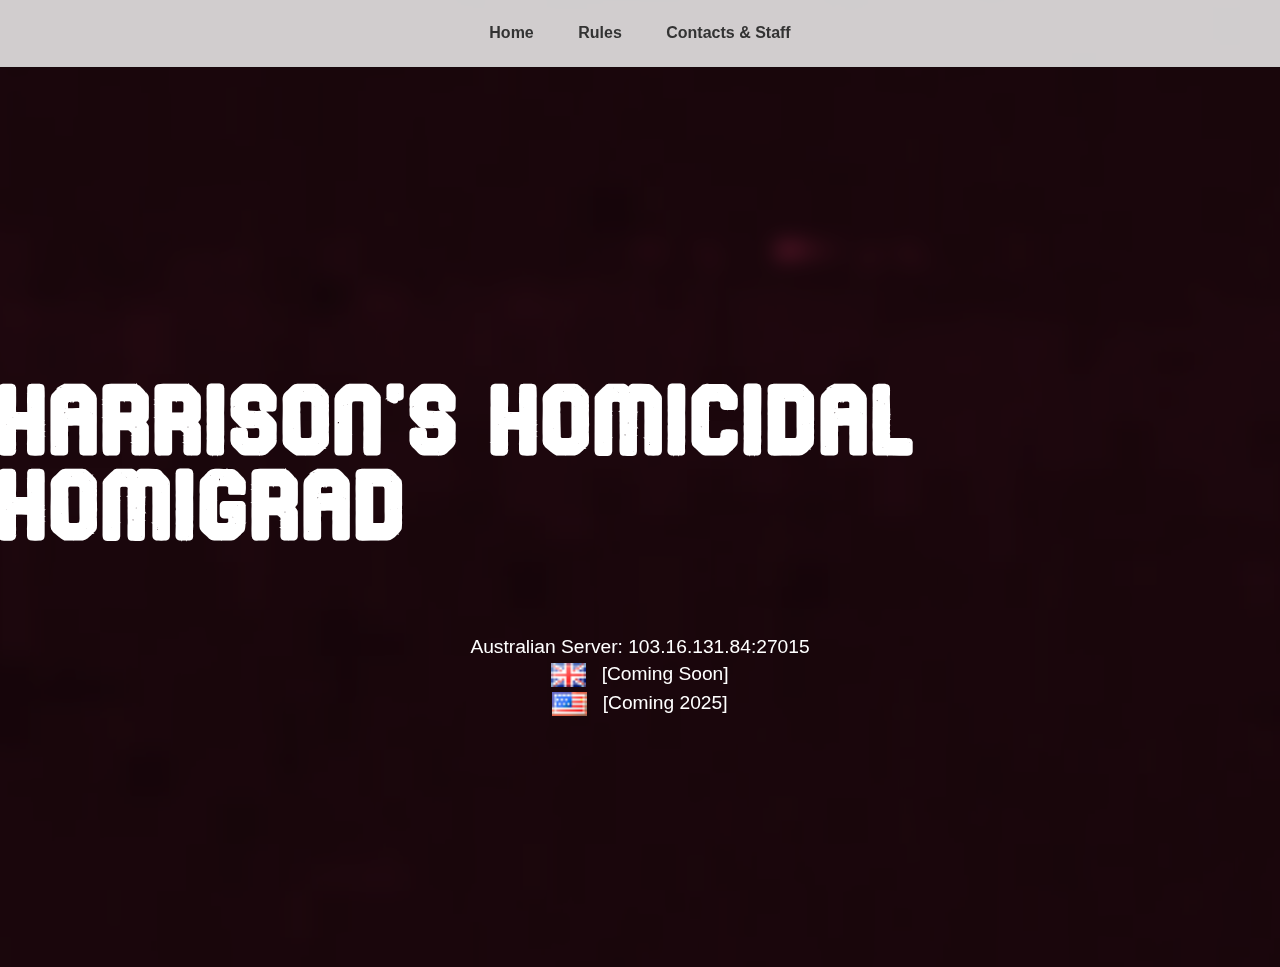
==== index.html @ ba65c07b "Dumb shit" ====
<!DOCTYPE html>
<html lang="en">
<head>
    <meta charset="UTF-8">
    <meta name="viewport" content="width=device-width, initial-scale=1.0">
    <title>Tabbed Website with Blurred Video Background</title>
    <style>
        @font-face {
            font-family: 'Emery';
            src: url('fonts/emery.ttf') format('truetype');
        }

        body, html {
            margin: 0;
            padding: 0;
            height: 100%;
            font-family: Arial, sans-serif;
            overflow: hidden; /* Hide scrollbars */
        }

        /* Fullscreen video background */
        #bg-video {
            position: fixed;
            top: 0;
            left: 0;
            min-width: 100%;
            min-height: 100%;
            z-index: -1;
            object-fit: cover; /* Makes sure the video covers the background */
            filter: sepia(100%) saturate(1000%) hue-rotate(-50deg) blur(10px); /* Apply blur to the video */
            transform: scale(1.1); /* Slightly scale up to hide video edges after blur */
        
        }

        nav {
            background-color: rgba(255, 255, 255, 0.8); /* Slightly transparent background */
            padding: 10px;
            text-align: center;
            border-bottom: 1px solid #ccc;
        }

        nav a {
            color: #333;
            padding: 14px 20px;
            text-decoration: none;
            display: inline-block;
            font-weight: bold;
        }

        nav a:hover {
            background-color: #ddd;
            color: black;
        }


        .center-content {
            display: flex;
            flex-direction: column;
            justify-content: center;
            align-items: center;
            height: 100%;
            color: white;
            /*text-shadow: 2px 2px 4px rgba(0, 0, 0, 0.8); /* Shadow to improve readability */
            z-index: 1;
        }

        h1 {
            font-family: 'Emery', Arial, sans-serif;
            font-size: 6rem;
            letter-spacing: 6px;
        }

        .server-info {
            margin-top: 20px;
            text-align: center;
        }

        .server-info img {
            width: auto;
            height: 24px;
            vertical-align: middle;
            margin-right: 10px;
        }

        .server-info p {
            font-size: 1.2rem;
            margin: 5px 0;
        }
    </style>
</head>
<body>

<!-- Video Background -->
<video id="bg-video" autoplay muted loop>
    <source src="videos/static.mp4" type="video/mp4">
    Your browser does not support the video tag.
</video>

<nav>
    <a href="index.html">Home</a>
    <a href="rules.html">Rules</a>
    <a href="contacts.html">Contacts & Staff</a>
</nav>

<div class="center-content">
    <h1>Harrison's Homicidal Homigrad</h1>

    <div class="server-info">
        <p>Australian Server: 103.16.131.84:27015</p>
        <p><img src="flags/gb.png" alt="UK Flag"> [Coming Soon]</p>
        <p><img src="flags/us.png" alt="US Flag"> [Coming 2025]</p>
    </div>
</div>

</body>
</html>
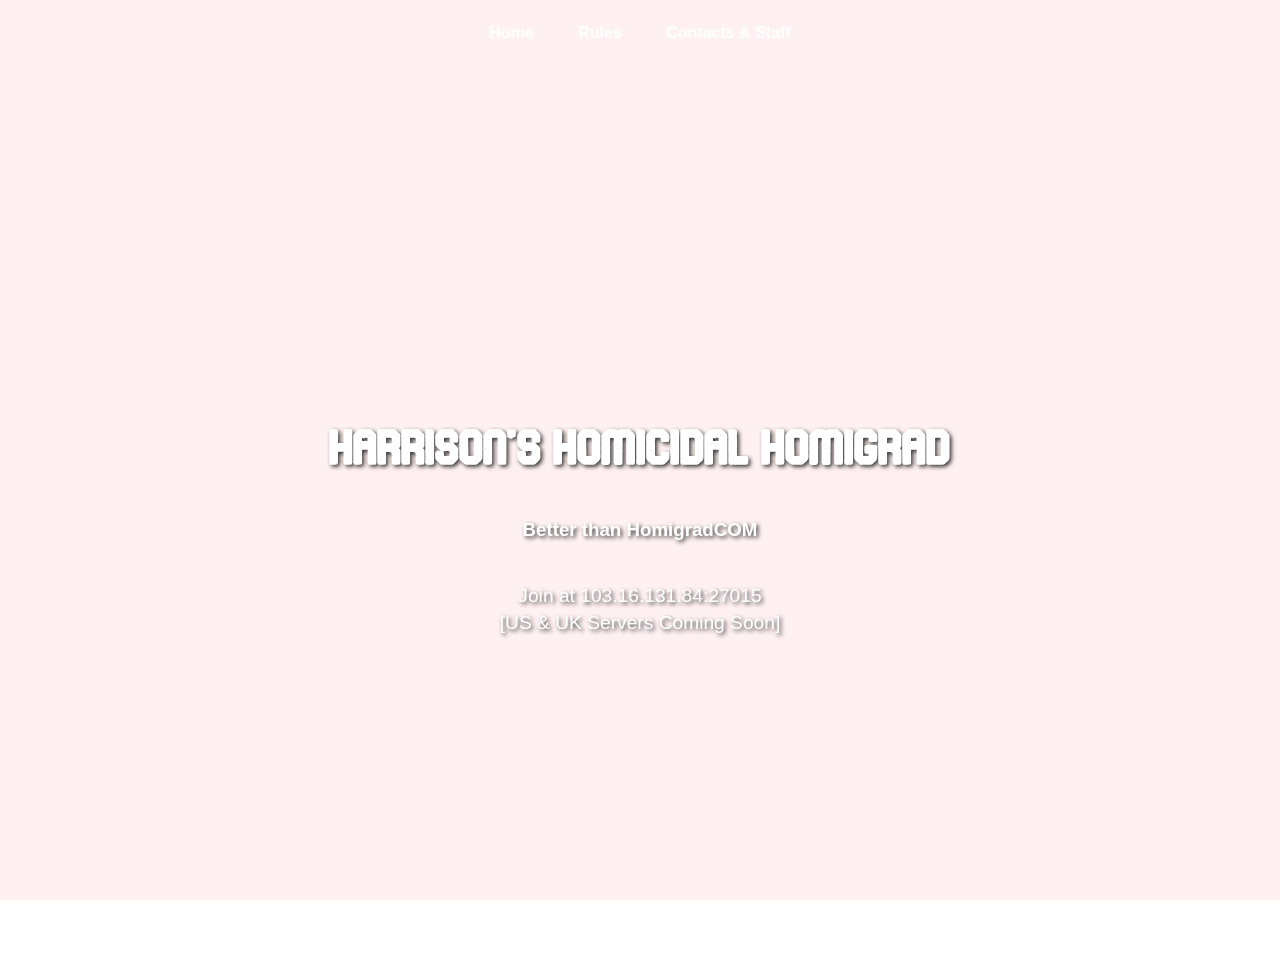
==== commit 04a5d29b: "Changes to backgrounds" ====
--- a/index.html
+++ b/index.html
@@ -3,7 +3,7 @@
 <head>
     <meta charset="UTF-8">
     <meta name="viewport" content="width=device-width, initial-scale=1.0">
-    <title>Tabbed Website with Blurred Video Background</title>
+    <title>Tabbed Website with Blurred GIF Background</title>
     <style>
         @font-face {
             font-family: 'Emery';
@@ -18,29 +18,37 @@
             overflow: hidden; /* Hide scrollbars */
         }
 
-        /* Fullscreen video background */
-        #bg-video {
+        /* Fullscreen GIF background */
+        #bg-gif {
             position: fixed;
             top: 0;
             left: 0;
             min-width: 100%;
             min-height: 100%;
             z-index: -1;
-            object-fit: cover; /* Makes sure the video covers the background */
-            filter: sepia(100%) saturate(1000%) hue-rotate(-50deg) blur(10px); /* Apply blur to the video */
-            transform: scale(1.1); /* Slightly scale up to hide video edges after blur */
-        
+            object-fit: cover;
+            filter: blur(2px) brightness(0.3); /* Apply blur and reduce brightness */
+            transform: scale(1.05); /* Slightly scale up to hide edges after blur */
+        }
+
+        /* Red tint overlay */
+        .red-tint {
+            position: fixed;
+            top: 0;
+            left: 0;
+            width: 100%;
+            height: 100%;
+            background-color: rgba(255, 0, 0, 0.053); /* Apply red tint */
+            z-index: -1;
         }
 
         nav {
-            background-color: rgba(255, 255, 255, 0.8); /* Slightly transparent background */
             padding: 10px;
             text-align: center;
-            border-bottom: 1px solid #ccc;
         }
 
         nav a {
-            color: #333;
+            color: white;
             padding: 14px 20px;
             text-decoration: none;
             display: inline-block;
@@ -48,10 +56,8 @@
         }
 
         nav a:hover {
-            background-color: #ddd;
-            color: black;
+            color: #ff6666; /* Light red color for hover effect */
         }
-
 
         .center-content {
             display: flex;
@@ -60,14 +66,14 @@
             align-items: center;
             height: 100%;
             color: white;
-            /*text-shadow: 2px 2px 4px rgba(0, 0, 0, 0.8); /* Shadow to improve readability */
+            text-shadow: 2px 2px 4px rgba(0, 0, 0, 0.8); /* Shadow to improve readability */
             z-index: 1;
         }
 
         h1 {
             font-family: 'Emery', Arial, sans-serif;
-            font-size: 6rem;
-            letter-spacing: 6px;
+            font-size: 3rem;
+            letter-spacing: 1px;
         }
 
         .server-info {
@@ -90,11 +96,11 @@
 </head>
 <body>
 
-<!-- Video Background -->
-<video id="bg-video" autoplay muted loop>
-    <source src="videos/static.mp4" type="video/mp4">
-    Your browser does not support the video tag.
-</video>
+<!-- GIF Background -->
+<img id="bg-gif" src="https://68.media.tumblr.com/595a5fa01fe53ca0e4ca8f37bacc849d/tumblr_nve67mJtue1tanofjo1_500.gif" alt="Background GIF">
+
+<!-- Red Tint Overlay -->
+<div class="red-tint"></div>
 
 <nav>
     <a href="index.html">Home</a>
@@ -104,11 +110,11 @@
 
 <div class="center-content">
     <h1>Harrison's Homicidal Homigrad</h1>
+    <h3>Better than HomigradCOM</h3>
 
     <div class="server-info">
-        <p>Australian Server: 103.16.131.84:27015</p>
-        <p><img src="flags/gb.png" alt="UK Flag"> [Coming Soon]</p>
-        <p><img src="flags/us.png" alt="US Flag"> [Coming 2025]</p>
+        <p>Join at 103.16.131.84:27015</p>
+        <p>[US & UK Servers Coming Soon]</p>
     </div>
 </div>
 
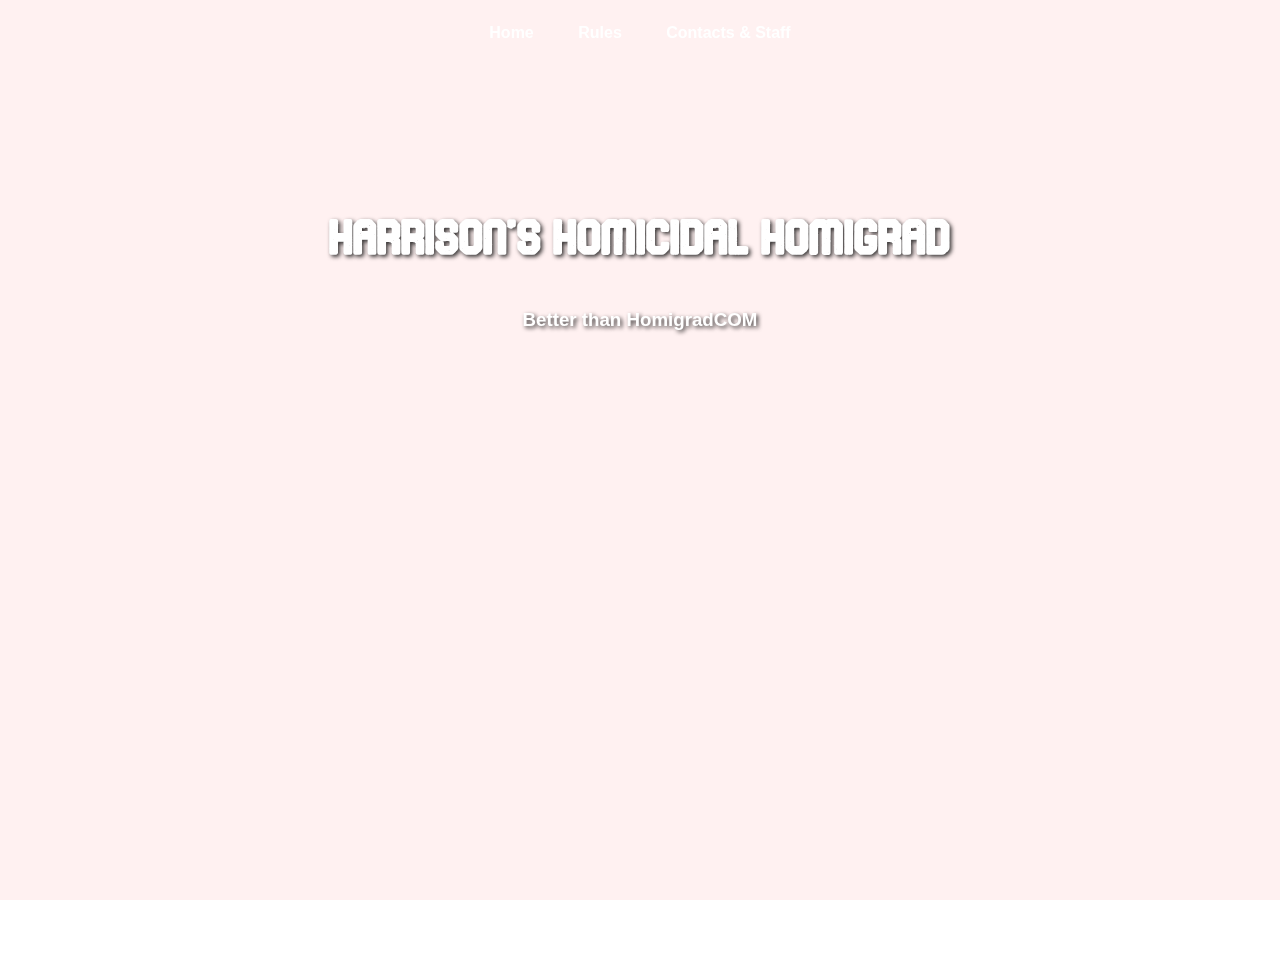
==== commit 4fbd10ac: "Added Robot.txt, improved Index Page, Changed Rules" ====
--- a/index.html
+++ b/index.html
@@ -3,7 +3,9 @@
 <head>
     <meta charset="UTF-8">
     <meta name="viewport" content="width=device-width, initial-scale=1.0">
-    <title>Tabbed Website with Blurred GIF Background</title>
+    <title>Harrison's Homigrad - Official Homigrad Servers</title>
+    <meta name="description" content="Harrison's Homigrad is an English-speaking Garry's Mod server that hosts the official Homigrad servers. Available in Australia, with US & UK Servers coming soon.">
+
     <style>
         @font-face {
             font-family: 'Emery';
@@ -111,11 +113,9 @@
 <div class="center-content">
     <h1>Harrison's Homicidal Homigrad</h1>
     <h3>Better than HomigradCOM</h3>
+    <iframe src="https://discord.com/widget?id=1279781281177010259&theme=dark" width="350" height="500" allowtransparency="true" frameborder="0" sandbox="allow-popups allow-popups-to-escape-sandbox allow-same-origin allow-scripts"></iframe>
 
-    <div class="server-info">
-        <p>Join at 103.16.131.84:27015</p>
-        <p>[US & UK Servers Coming Soon]</p>
-    </div>
+
 </div>
 
 </body>
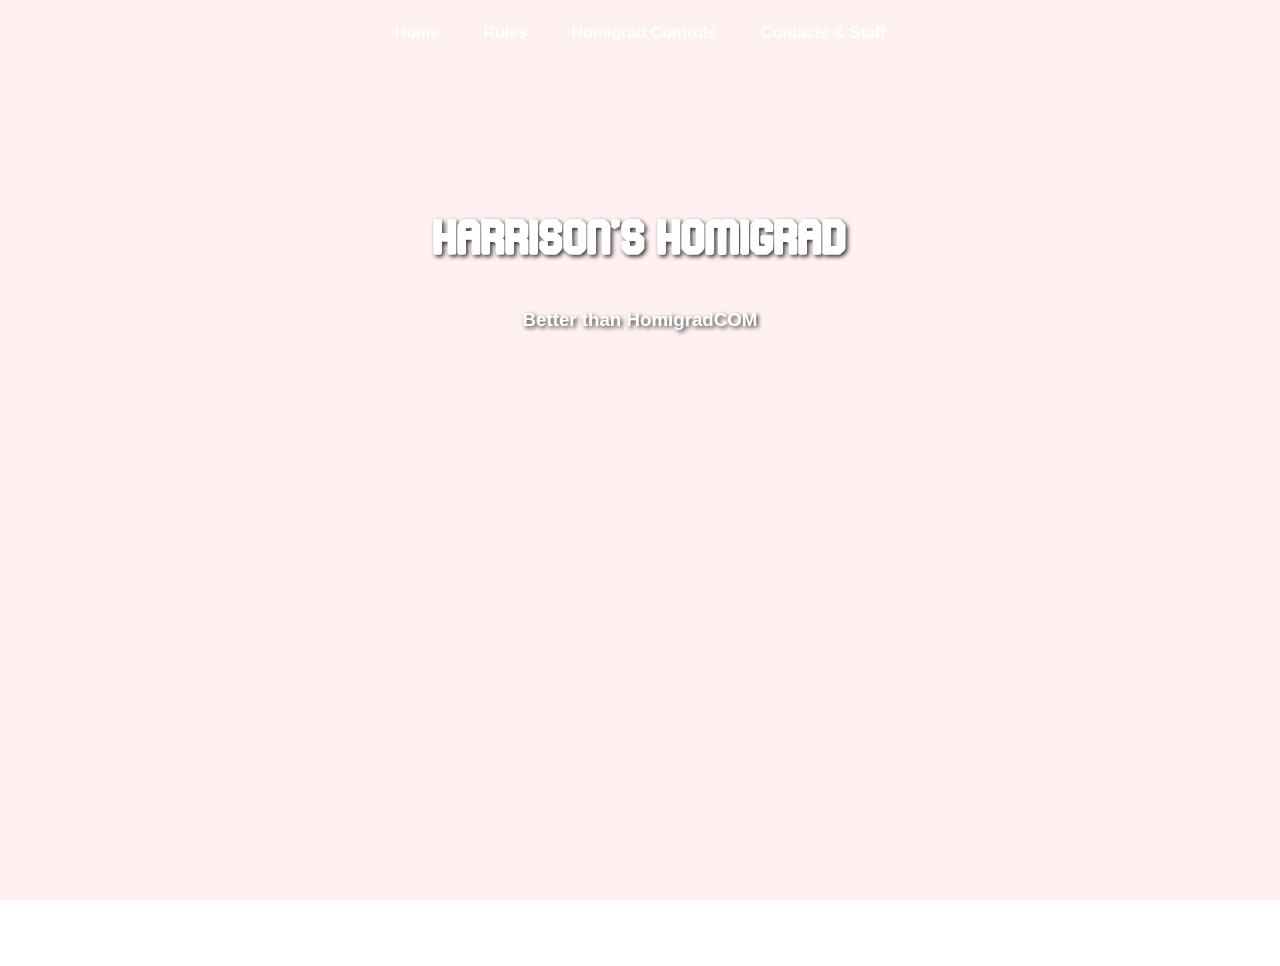
==== commit f41395f3: "Fixed Stuff" ====
--- a/index.html
+++ b/index.html
@@ -3,6 +3,15 @@
 <head>
     <meta charset="UTF-8">
     <meta name="viewport" content="width=device-width, initial-scale=1.0">
+
+    <meta property="og:type" content="website">
+    <meta property="og:site_name" content="Harrison's Homigrad - Official Homigrad Servers">
+    <meta property="og:title" content="Harrison's Homigrad - Official Homigrad Servers">
+    <meta property="og:description" content="Harrison's Homigrad is an English-speaking Garry's Mod server that hosts the official Homigrad servers.">
+    <meta property="og:image" content="https://www.harrisonshomigrad.com/images/picture.png">
+    <meta content="#ff1a1a" data-react-helmet="true" name="theme-color" />
+
+
     <title>Harrison's Homigrad - Official Homigrad Servers</title>
     <meta name="description" content="Harrison's Homigrad is an English-speaking Garry's Mod server that hosts the official Homigrad servers. Available in Australia, with US & UK Servers coming soon.">
 
@@ -107,11 +116,13 @@
 <nav>
     <a href="index.html">Home</a>
     <a href="rules.html">Rules</a>
+    <a href="controls.html">Homigrad Controls</a>
     <a href="contacts.html">Contacts & Staff</a>
 </nav>
 
+
 <div class="center-content">
-    <h1>Harrison's Homicidal Homigrad</h1>
+    <h1>Harrison's Homigrad</h1>
     <h3>Better than HomigradCOM</h3>
     <iframe src="https://discord.com/widget?id=1279781281177010259&theme=dark" width="350" height="500" allowtransparency="true" frameborder="0" sandbox="allow-popups allow-popups-to-escape-sandbox allow-same-origin allow-scripts"></iframe>
 
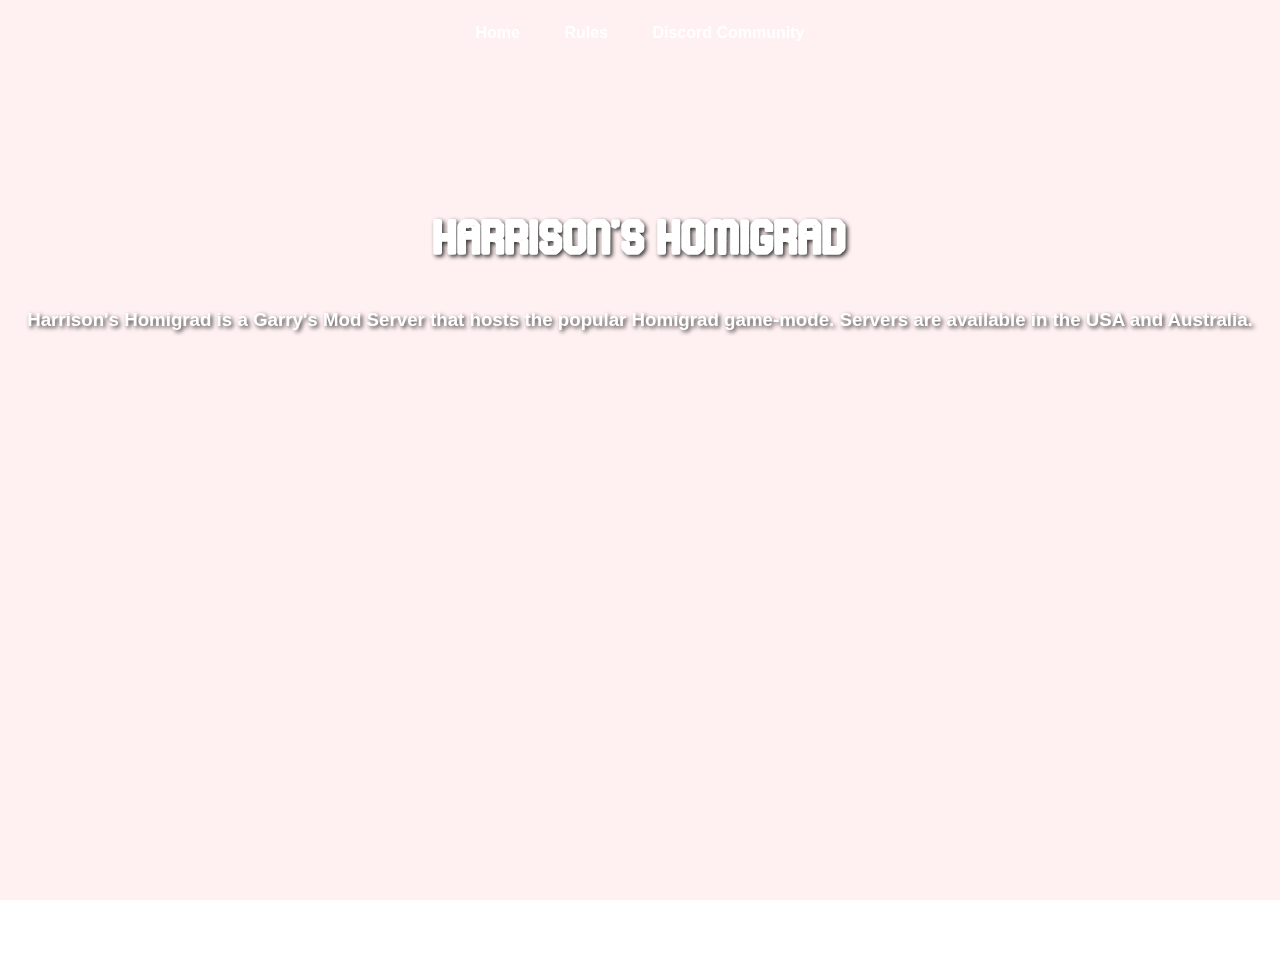
==== commit 7d605877: "Wow!" ====
--- a/index.html
+++ b/index.html
@@ -116,14 +116,13 @@
 <nav>
     <a href="index.html">Home</a>
     <a href="rules.html">Rules</a>
-    <a href="controls.html">Homigrad Controls</a>
-    <a href="contacts.html">Contacts & Staff</a>
+    <a href="https://discord.gg/harrisonshomigrad">Discord Community</a>
 </nav>
 
 
 <div class="center-content">
     <h1>Harrison's Homigrad</h1>
-    <h3>Better than HomigradCOM</h3>
+    <h3>Harrison's Homigrad is a Garry's Mod Server that hosts the popular Homigrad game-mode. Servers are available in the USA and Australia.</h3>
     <iframe src="https://discord.com/widget?id=1279781281177010259&theme=dark" width="350" height="500" allowtransparency="true" frameborder="0" sandbox="allow-popups allow-popups-to-escape-sandbox allow-same-origin allow-scripts"></iframe>
 
 
